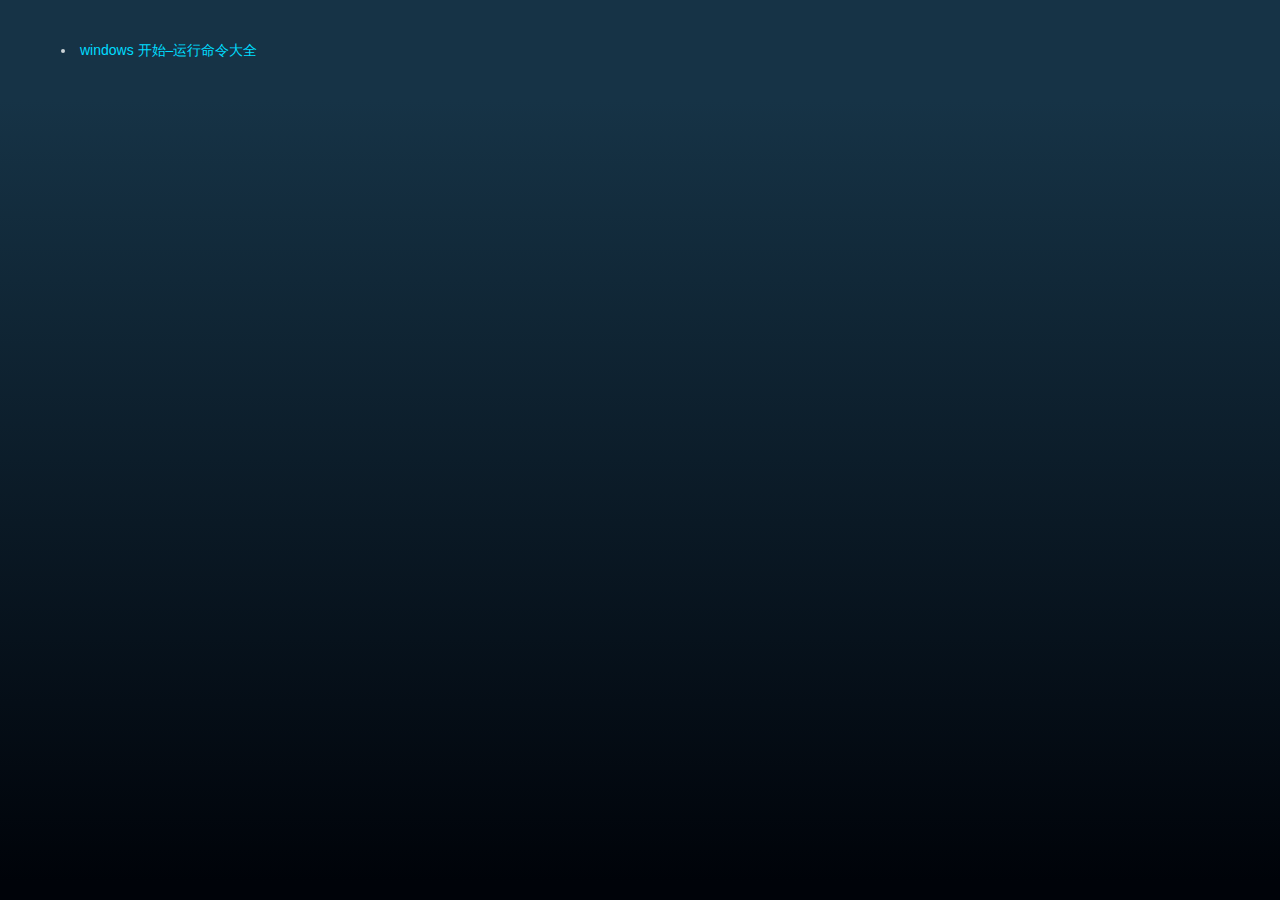
==== windos.html @ ffde5eef "modify" ====
<!DOCTYPE HTML PUBLIC "-//W3C//DTD HTML 4.01 Transitional//EN" "http://www.w3.org/TR/html4/loose.dtd">
<html>
<head>
<link rel="Stylesheet" type="text/css" href="style.css">
<title>windos</title>
<meta http-equiv="Content-Type" content="text/html; charset=cp936">
</head>
<body>

<ul>
<li>
<a href=" windows ��ʼ�C���������ȫ .html"> windows ��ʼ�C���������ȫ </a>

</ul>

</body>
</html>
---- style.css ----
html {
    color: #cad3d6;
    min-height: 100%;
    background: -webkit-gradient(linear , 0 100, 0 98%, from(#163346), to(#000309) );
    background-color: #123;
    padding: 0;
    margin: 0;
}
body {
    max-width: 1200px;
    position: relative;
    margin: 40px auto 15px;
    font: 100 14px/1.5 "Trebuchet MS", Helvetica, SimSun, sans-serif;
}
p, ul, li, table {
    margin: 0;
    padding: 0;
}

a {
    color: #0df;
    text-decoration: none;
    padding-bottom: 1px;
}
a:hover {
    color: #5ef;
    padding-bottom: 0;
    border-bottom: 1px solid #468;
}
a:visited {
    color: #6ac;
}

input:focus, a:focus, button:focus {
    box-shadow: 0 0 3px #cb0;
    -webkit-box-shadow: 0 0 3px #cb0;
    -moz-box-shadow: 0 0 3px #cb0;
}

h1, h2, h3, h4, h5, h6 { 
    font-family: "Microsoft Yahei", sans-serif;
    margin: 0;
    padding: 0.15em 0;
}
h1 {
    font-size: 1.7em;
    padding-bottom: 0.1em;
    color: #f37;
    margin-bottom: 0.5em;
    margin-top: 0;
}
h2 {
    font-size: 1.52em;
    /*border-bottom: 1px solid #29362E;*/
    /*border-bottom: 1px solid rgba(255,230,0,0.1);*/
    color: #fd5;
    margin-top: 1em;

}
h3 {
    font-size: 1.22em;
    color: #df5;
    width: 80%;
    /*border-bottom: 1px dashed #29362E;*/
    /*border-bottom: 1px dashed  rgba(255,230,0,0.1);*/
    margin-top: 0.9em;
    margin-bottom: 0.4em;
}
h4 {
    font-size: 1.15em;
    color: #6d9;
    margin-top: 0.8em;

}
h5 {
    font-size: 1.05em;
    color: #e3e3f3;

}
h6 {
    font-size: 1.0em;

}
p, pre, blockquote, table, ul, ol, dl {
    margin: 0.5em 0 1em;
}
ul ul, ul ol, ol ol, ol ul {
    margin-top: 0.5em;
    margin-bottom: 0.5em;

}
li {
    margin: 0.3em auto;
    list-style-position: inside;

}
ol, ul {
    margin-left: 1em;
    padding-left: 0.5em;

}
dt {
    font-weight: bold;

}
img {
    border: none;

}

code {
    padding: 2px 4px;
    color: #cae3b6;
    font-family: 'Lucida Console', 'Courier New', Courier, monospace;
}

blockquote, pre {
    padding: 0.8em;
    background: #39213E;
    background: rgba(255,30,120,0.12);
    border: 1px solid #614;
    position: relative;
    z-index: 2;
    font-family: 'Lucida Console', 'Courier New', Courier, monospace;
    -webkit-transition: all 0.45s linear;
    -moz-transition: all 0.45s linear;

}
blockquote {
    background: rgba(255,30,120,0.1);
    border: 1px solid rgba(230,0,20,0.2);
}
blockquote:hover, pre:hover {
    color: #eee;
    background: rgba(255,30,120,0.25);
}

pre {
    border-left: 1px solid #c26;
    margin-left: 1em;
    padding: 0.4em 0.8em;

}
table {
    border-collapse: collapse;
}
.syntaxhighlighter table {
    width: 100%;
}
.syntaxhighlighter td.gutter {
    width: 1em;
}
.syntaxhighlighter .gutter .line {
    padding-right: 0.3em;
}
th, td {
    border: 1px solid #256;
    padding: 0.3em 0.5em;

}
th {
    background-color: #f0f0f0;

}
hr {
    border: none;
    border-top: 3px double #035;
    width: 100%;
    margin: 20px 0;
}
del {
    text-decoration: line-through;
    opacity: 0.6;
}
strong, b {
    font-weight: 600;
    color: #eef;
}
em, i {
    font-family: Candara, "Microsoft Yahei", sans-serif;
    font-style: italic;
}
/*}}}*/

textarea {
    background: transparent;
    color: #fff;
    resize: none;
}

.tocWrap {
    position: fixed; 
    width: 200px;
    z-index: 100;
    top: 16%;
    right: 2.8%;
    display: none;
}

.toc {
    display: none;
    overflow: auto;
    overflow-x: hidden;
    border: 1px solid #F0C81E;
    border-radius: 0 0 1px 1px;
    -moz-border-radius: 0 0 1px 1px;
    color: #999;
    background: #0C1F2C;
    background: rgba(10,30,40,0.85);
    padding: 12px;
    box-shadow: 0 1px 8px #000;
    -webkit-box-shadow: 0 1px 8px #000;
    -moz-box-shadow: 0 1px 8px #000;
}

.tocWrap .toggler {
    text-align: center;
    font-size: 12px;
    background: #F0C81E;
    border-radius: 2px 2px 0 0;
    -moz-border-radius: 2px 2px 0 0;
    color: #122;
    position: relative;
    z-index: 101;
    cursor: pointer;
}
.toc ul {
    margin: 0;
}
.toc li {
    color: #eff;
}
.toc a {
    color: #eff;
}

.todo {
    font-weight: bold;
    background-color: #f0ece8;
    color: #a03020;
}
.justleft {
    text-align: left;

}
.justright {
    text-align: right;

}
.justcenter {
    text-align: center;

}
.center {
    margin-left: auto;
    margin-right: auto;
}

#all {
    -webkit-border-image: url([data-uri]%2Bs8QwPD%2F%2F38GEM3EgARGOaOcUc4oZ3BxGKFsRurroVjZYDaAnHCjoaU0lBmalg6IATS0Z1QZtZVRHFmjgTjoooReyoaMPfQq1omMxiFT6Q2yZsRgNoB6KQQgwADJCwjQbYXDDwAAAABJRU5ErkJggg%3D%3D) 0 1 0 1;
    -moz-border-image: url([data-uri]%2Bs8QwPD%2F%2F38GEM3EgARGOaOcUc4oZ3BxGKFsRurroVjZYDaAnHCjoaU0lBmalg6IATS0Z1QZtZVRHFmjgTjoooReyoaMPfQq1omMxiFT6Q2yZsRgNoB6KQQgwADJCwjQbYXDDwAAAABJRU5ErkJggg%3D%3D) 0 1 0 1;
    border-width: 0 12px;
}

#main {
    padding: 10px 20px;
    position: relative;
}

#header {
    border-top: 1px dashed #246;
}
#top-nav {
    position: relative;
    top: -25px;
    width: 280px;
    margin: 0 auto;
    overflow: hidden;
    zoom: 1;
}

#top-nav li {
    float: left;
    list-style: none;
    margin-right: 10px;
}
#top-nav a{
    display: block;
    padding: 6px 20px;
    background: #022538;
    background-color: rgba(8,32,50,0.85);
    background: -webkit-gradient(linear, 0 0, 0 90%, from(rgba(12,46,65,0.7)), to(rgba(0,35,54,0.9)));
    border: 1px solid #3A4D5B;
    border: 1px solid rgba(255,255,255,0.2);
    border-radius: 1px;
    -moz-border-radius: 1px;
    color: #abc;
    text-shadow: 0 1px 0 #000;
    box-shadow: 0 1px 3px rgba(10,10,0,0.6);
    -webkit-box-shadow: 0 1px 3px rgba(10,10,0,0.6);
    -moz-box-shadow: 0 1px 3px rgba(10,10,0,0.6);
    -webkit-transition: all 0.45s linear;
    -moz-transition: all 0.45s linear;
}

#top-nav a:hover, #top-nav a:focus {
    color: #f3f3f3;
    border-color: rgba(255,255,255,0.35);
    background: -webkit-gradient(linear, 0 0, 0 95%, from(rgba(20,56,76,0.8)), to(rgba(0,40,60,1)));
    box-shadow: 0 1px 0px rgba(10,10,0,0.6);
    -webkit-box-shadow: 0 1px 0px rgba(10,10,0,0.6);
    -moz-box-shadow: 0 1px 0px rgba(10,10,0,0.6);
}

#footer {
    margin-top: 20px;
    text-align: center;
    border: 5px solid #75143F;
    border: 5px solid rgba(255,0,80,0.42);
    border-width: 5px 10px;
}

#footer p{
    background: #341D36;
    background: rgba(255,0,80,0.15);
    padding: 1em;
    margin: 0;
}
#footer a{
    color: #967;
}
#footer a:hover {
    border-bottom: 1px solid #967;
}

/*----*/
#no-comment { /* ����ָʾ����ʾ���� */
    display: none;
}

.lesser {
    border: 1px solid #194058;
    border-radius: 3px 3px 0 0;
    -moz-border-radius: 3px 3px 0 0;
}
.lesser .hd {
    cursor: pointer;
    text-align: center;
    background: rgba(20,120,80,0.1);
}
.lesser .hd * {
    font-weight: 100;
    width: auto;
    font-size: 14px;
    color: #aed;
    margin: 0;
}
.lesser .cont {
    display: none;
}

iframe {
    position: relative;
}


/*google cse*/
#cse {
    position: absolute;
    right: 10px;
    top: 10px;
    width: 100%;
}
#cse .gsc-branding {
    display: none;
}
#cse .gsc-adBlock {
    display: none;
}
#cse td {
    border: 0;
}
#cse .gsc-search-button {
    display: none;
}
div.gsc-clear-button {
    opacity: 0.6;
    margin: 0;
}
#cse .gsc-control-cse div {
}
#cse .gsc-control-cse div.gsc-resultsbox-visible {
    width: 61.8%;
    position: absolute;
    z-index: 300;
    right: -5px;
    top: 50px;
    background: #E3E6E8;
    background: rgba(255,255,255,0.88);
    border: 5px solid #125C39;
    border: 0 solid rgba(0,0,0,0);
    outline: 5px solid rgba(10,190,30,0.3);
    color: #222;
    padding: 15px;
}
#cse .gs-result .gs-title, .gs-result .gs-title *{
    text-decoration: none;
    background: #fff;
    padding: 2px 3px;
    margin-bottom: 2px;
    color: #369;
    font-size: 14px;
}
#cse .gs-result .gs-title *:hover {
    color: #fff;
    background: #246;
}
#cse .gsc-resultsHeader {
    display: none;
}
#cse .gsc-results {
    width: 100%;
}
#cse .gsc-result {
    margin: 0;
}
#cse .gs-no-results-result {
    text-align: center;
}
#cse table.gsc-search-box {
    width: 15em;
    float: right;
}
#cse input.gsc-input {
    background: #1D3148;
    background: rgba(140,180,255,0.1);
    border: 1px solid #134;
    padding: 4px 5px;
    color: #eef;
    outline: 0;
    width: 12em;
}

#cse .gs-result b {
    color: #c30;
}
#cse .gs-result .gs-title b {
    font-weight: bold;
}
#cse .gs-result a.gs-visibleUrl, .gs-result .gs-visibleUrl {
    margin-bottom: 10px;
}
#cse .gsc-resultsHeader {
    border: 0;
}

#cse .gsc-cursor-box {
    margin: 10px 0 5px;
}

#cse .gsc-results .gsc-cursor-box .gsc-cursor-page {
    padding: 0.2em 0.5em;
    text-decoration: none;
    border: 1px solid #e83;
    color: #a33;
    background: #ffe;
}
#cse .gsc-results .gsc-cursor-box .gsc-cursor-page:hover {
    background: #ffd;
}
#cse .gsc-results .gsc-cursor-box .gsc-cursor-current-page {
    cursor: default;
    border: 1px solid #ea9;
    background: rgba(255,255,255,0.4);
}
#cse .gsc-results .gsc-cursor-box .gsc-cursor-current-page:hover {
    background: rgba(255,255,240,0.2);
}

#cse input.cesbg {
    background-image: url([data-uri]);
    background-repeat: no-repeat;
    background-position: 5px 50%;
}
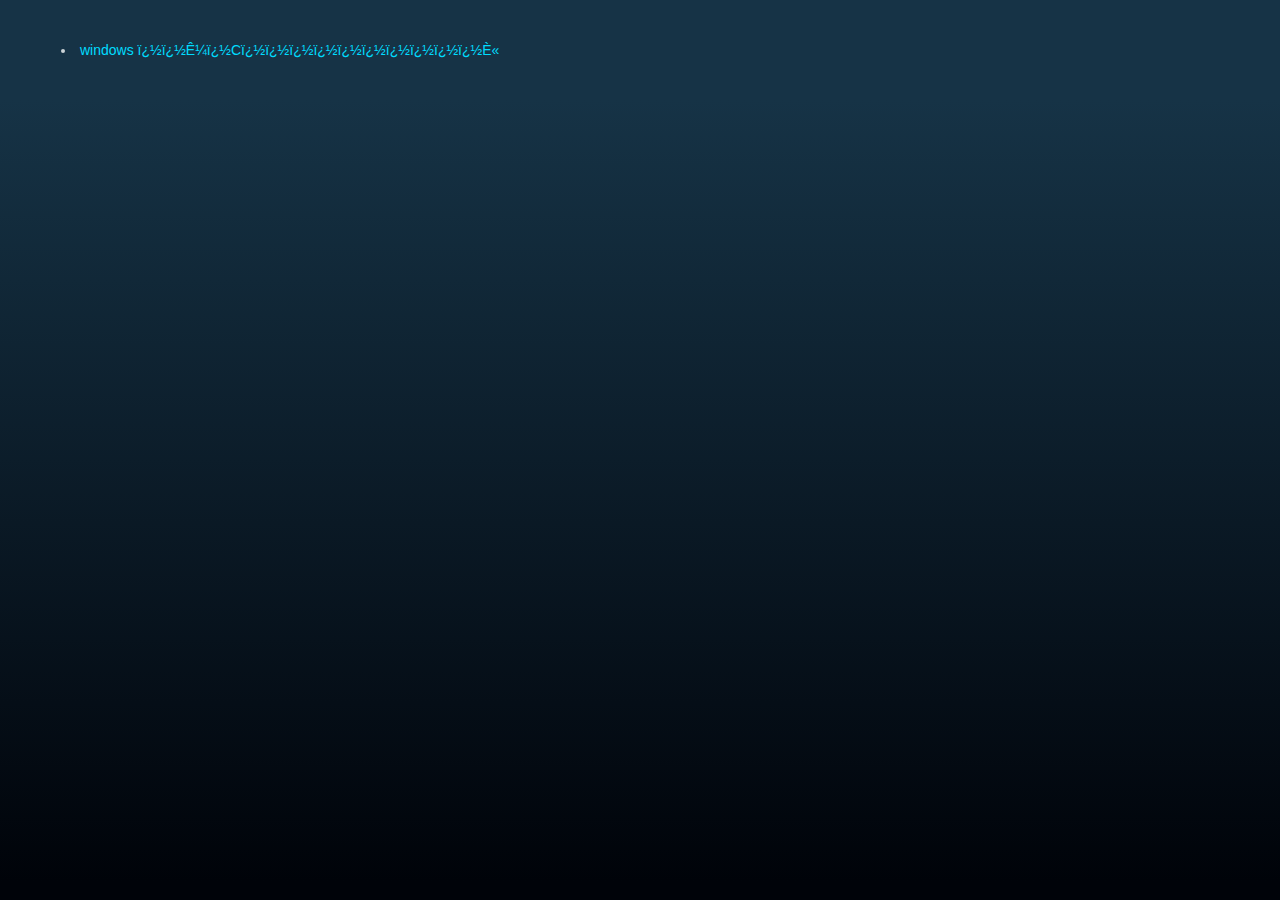
==== commit 5366310a: "Edited windos.html via GitHub" ====
--- a/windos.html
+++ b/windos.html
@@ -9,7 +9,7 @@
 
 <ul>
 <li>
-<a href=" windows ��ʼ�C���������ȫ .html"> windows ��ʼ�C���������ȫ </a>
+<a href=" windows ��ʼ�C����������ȫ .html"> windows ��ʼ�C����������ȫ </a>
 
 </ul>
 
